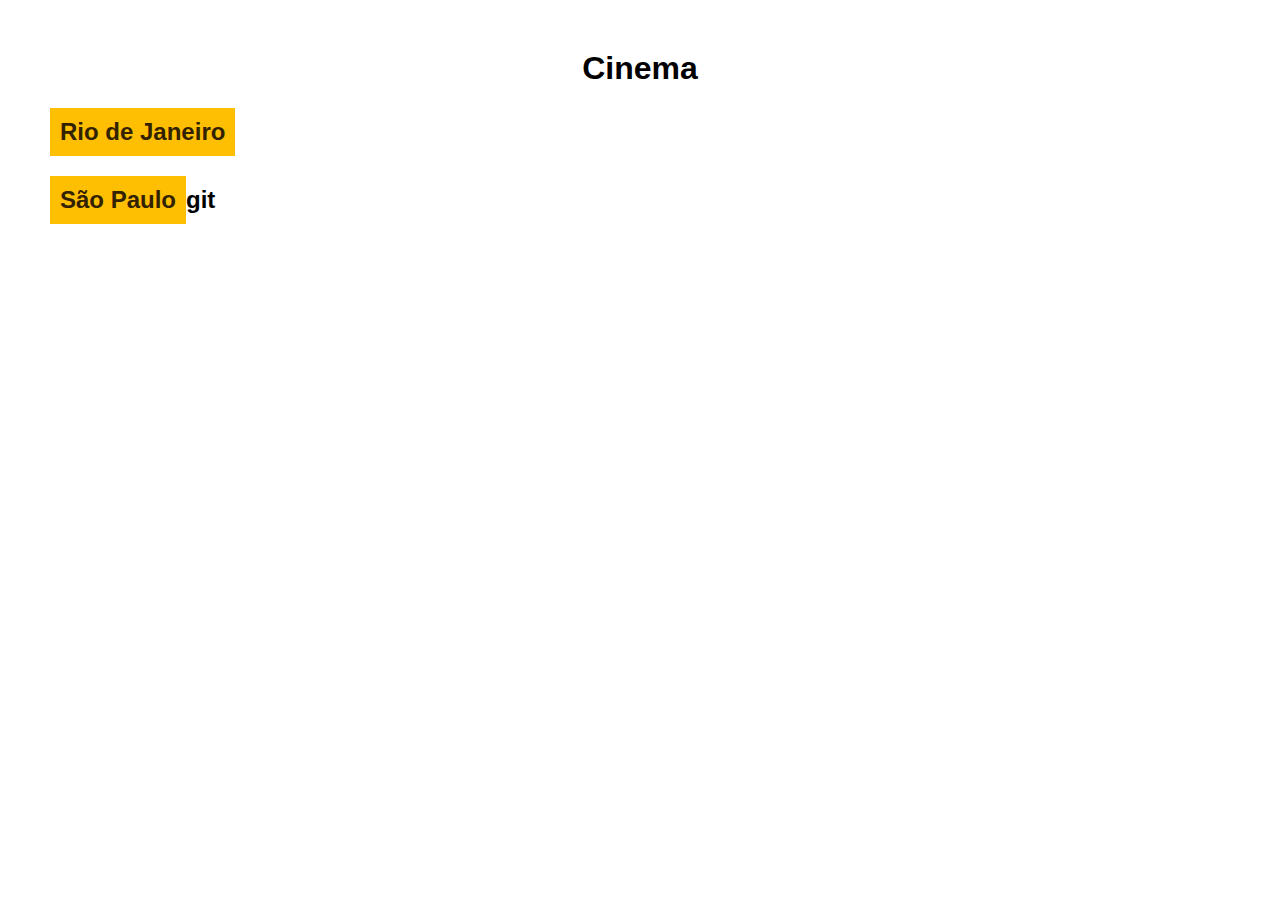
==== index.html @ 9700de5d ":tada: initial commit" ====
<!DOCTYPE html>
<html lang="en">
<head>
  <meta charset="UTF-8">
  <meta http-equiv="X-UA-Compatible" content="IE=edge">
  <meta name="viewport" content="width=device-width, initial-scale=1.0">
  <link rel="stylesheet" href="/css/style.css">
  <title>Cinema</title>
</head>
<body>
  <h1>Cinema</h1>  

  <div>
    <h2>
      <a href="/estados/rj.html">Rio de Janeiro</a>
    </h2>
  </div>
  <div>
    <h2>
       <a href="/estados/sp.html">São Paulo</a>git
    </h2>
   
  </div>
</body>
</html>
---- css/style.css ----
body {
  font-family: Arial, Helvetica, sans-serif;
  margin: 50px;
}

h1 {
  text-align: center;
}

.item {
  background: #111;
  color: #fff;
  margin: 20px;
  padding: 10px;
  text-align: center;
  border-radius: 4px;

}

span {
  color: #febe01;
}

p {
  color: #b2b2b2;
}

a {
  display: inline-block;
  background: #febe01;
  color: #332200;
  padding: 10px;
  text-decoration: none;
}
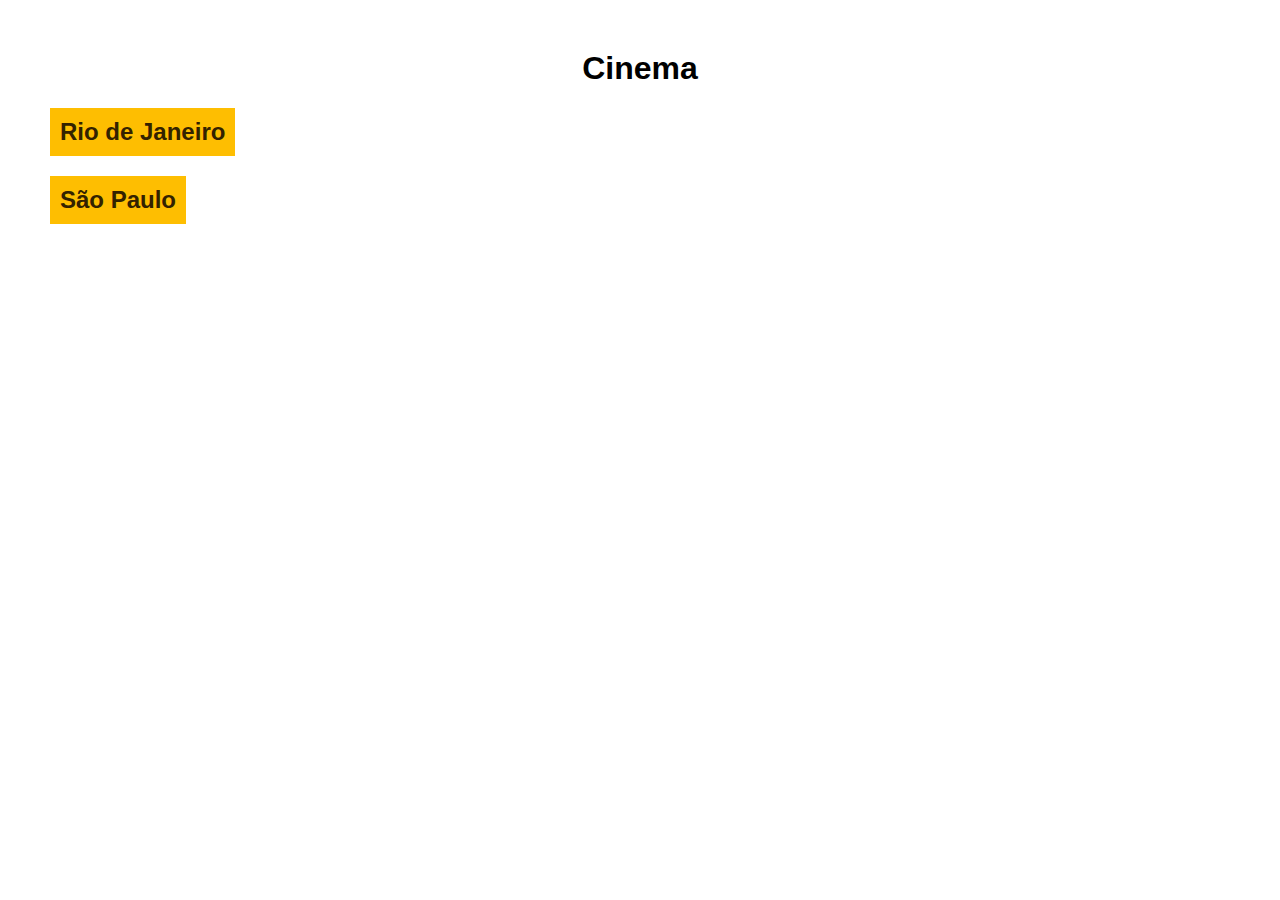
==== commit eaacb625: "Add link caminhos" ====
--- a/index.html
+++ b/index.html
@@ -17,7 +17,7 @@
   </div>
   <div>
     <h2>
-       <a href="/estados/sp.html">São Paulo</a>git
+       <a href="/estados/sp.html">São Paulo</a>
     </h2>
    
   </div>
